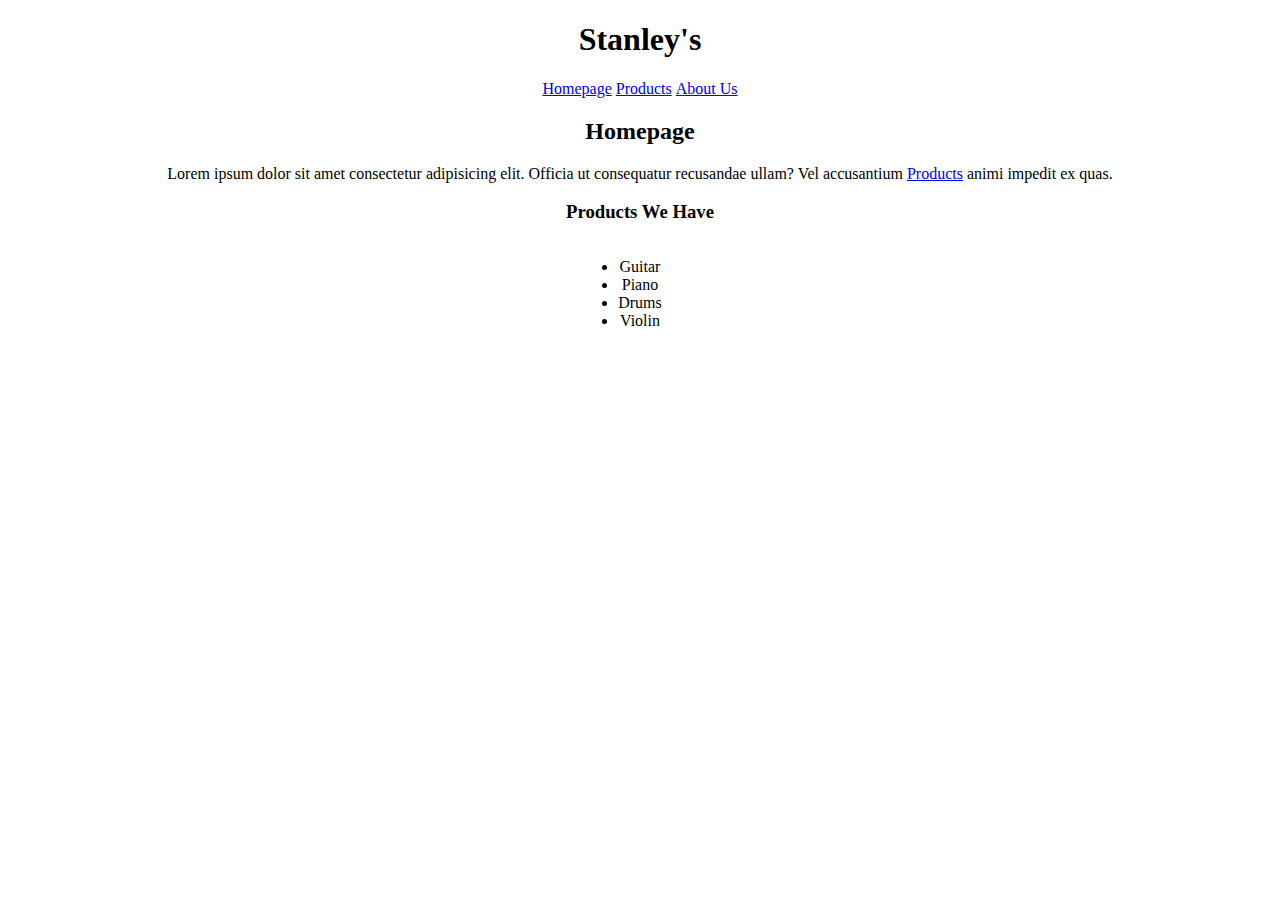
==== index.html @ 52d5d3c0 "first commit" ====
<!DOCTYPE html>
<html lang="en">
<head>
    <meta charset="UTF-8">
    <meta http-equiv="X-UA-Compatible" content="IE=edge">
    <meta name="viewport" content="width=device-width, initial-scale=1.0">
    <title>Stanley's</title>
    <link rel="stylesheet" href="css/style.css">
</head>
<body class="tac">
    <!-- Header - Start -->
    <header>
        <h1>Stanley's</h1>
    </header>
    <!-- Header - End -->

    <!-- Nav - Start -->
    <nav>
        <ul class="nav" >
            <li><a href="index.html">Homepage</a></li>
            <li><a href="products.html">Products</a></li>
            <li><a href="about-us.html">About Us</a></li>
        </ul>
    </nav>
    <!-- Nav - End -->

    <!-- Content - Start -->
        <!-- Article - Start-->
        <article>
        <h2>Homepage</h2>
        <p>Lorem ipsum dolor sit amet consectetur adipisicing elit. Officia ut consequatur recusandae ullam? Vel accusantium <a href="products.html">Products</a> animi impedit ex quas.</p>
            <h3>Products We Have</h3>
            <ul id="products">
                <li>Guitar</li>
                <li>Piano</li>
                <li>Drums</li>
                <li>Violin</li>
            </ul>
        </article>
        <!-- Article - End -->
    <!-- Content - End-->
</body>
</html>
---- css/style.css ----
.tac {
    text-align:center;
}

ul.nav {
    padding-left: 0px;
    text-align: center;
}
ul.nav > li {
    display: inline-block;
}

#products {
    padding-left: 0px;
    display: inline-table;
}
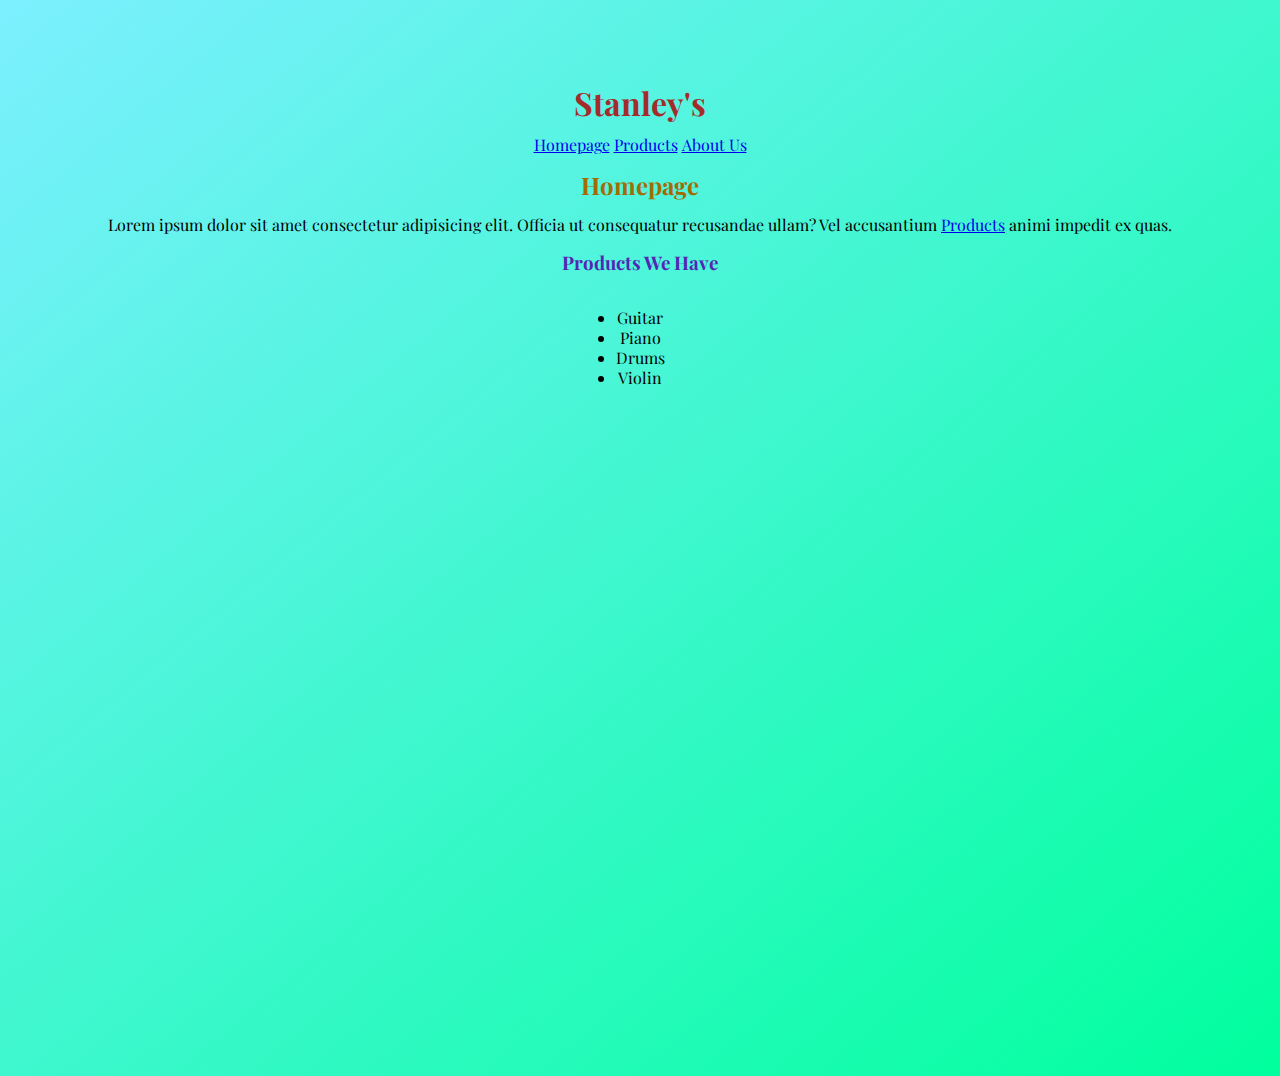
==== commit 5399d91f: "completed" ====
--- a/index.html
+++ b/index.html
@@ -7,7 +7,7 @@
     <title>Stanley's</title>
     <link rel="stylesheet" href="css/style.css">
 </head>
-<body class="tac">
+<body class="badi">
     <!-- Header - Start -->
     <header>
         <h1>Stanley's</h1>
@@ -30,13 +30,14 @@
         <h2>Homepage</h2>
         <p>Lorem ipsum dolor sit amet consectetur adipisicing elit. Officia ut consequatur recusandae ullam? Vel accusantium <a href="products.html">Products</a> animi impedit ex quas.</p>
             <h3>Products We Have</h3>
-            <ul id="products">
+            <ul class="products-hm">
                 <li>Guitar</li>
                 <li>Piano</li>
                 <li>Drums</li>
                 <li>Violin</li>
             </ul>
         </article>
+        <br><br><br><br><br><br><br><br><br><br><br><br><br><br><br><br><br><br><br><br><br><br><br><br><br><br><br><br><br><br>
         <!-- Article - End -->
     <!-- Content - End-->
 </body>
--- a/css/style.css
+++ b/css/style.css
@@ -1,9 +1,24 @@
+@import url('https://fonts.googleapis.com/css2?family=Playfair+Display:wght@500&display=swap');
 
-
-.tac {
+.badi {
     text-align:center;
+    background-image: linear-gradient(to bottom right,rgba(0, 225, 255, 0.514), rgb(0, 255, 157)); 
+    font-family: 'Playfair Display', serif;
+    font-size: 1em;
+    line-height: 20px;
+    padding: 5%;
 }
 
+h1 {
+    color: brown;
+}
+h2 {
+    color: rgb(163, 107, 3);
+}
+
+h3 {
+    color: rgb(82, 39, 180);
+}
 ul.nav {
     padding-left: 0px;
     text-align: center;
@@ -11,8 +26,34 @@
 ul.nav > li {
     display: inline-block;
 }
-
-#products {
+/***************** Homepage - Start ****************/
+.products-hm {
     padding-left: 0px;
     display: inline-table;
-}+}
+/***************** Homepage - End ****************/
+
+/************ Products Page - Start *********/
+.products {
+    padding-left: 0px;
+    display:inline-table;
+}
+
+img {
+    width: 400px;
+}
+
+.price {
+    font-style:italic;
+    font-weight:bolder;
+    color: darkred;
+}
+/************ Products Page - End ****************/
+
+/*************** About Us - Start **************/
+.abp {
+    text-align: left;
+    padding-left: 10%;
+    padding-right: 10%;
+}
+/*************** About Us - End **************/